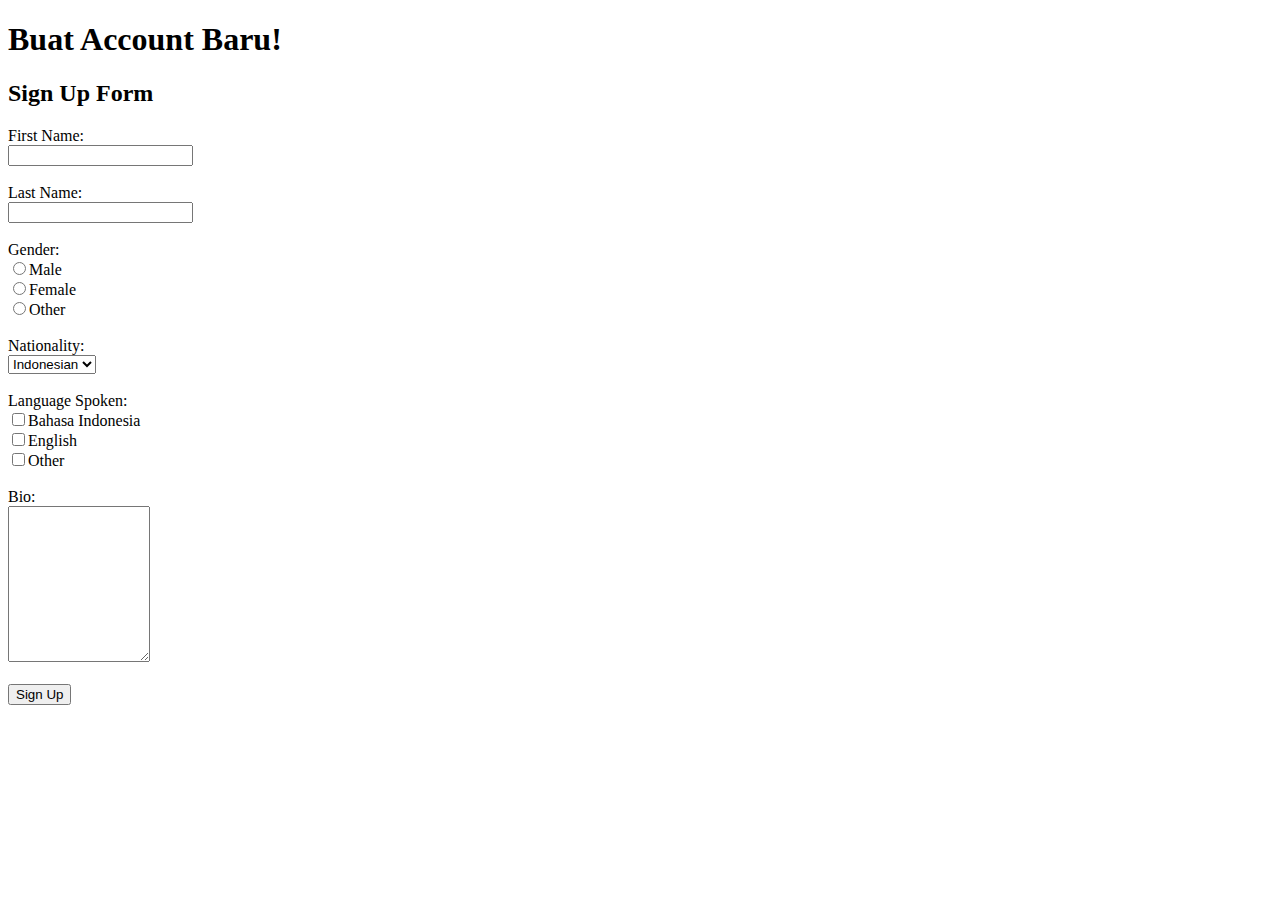
==== day-1/form.html @ 72675cdb "mengerjakan day 1" ====
<!DOCTYPE html>
<html lang="en">
  <head>
    <meta charset="UTF-8" />
    <meta name="viewport" content="width=device-width, initial-scale=1.0" />
    <title>Form SanberBook</title>
  </head>
  <body>
    <h1>Buat Account Baru!</h1>
    <h2>Sign Up Form</h2>

    <form action="welcome.html" method="post">
      <label>First Name:</label><br />
      <input type="text" /> <br /><br />

      <label>Last Name:</label><br />
      <input type="text" /> <br /><br />

      <label>Gender:</label><br />
      <input type="radio" name="Gender:" />Male<br />
      <input type="radio" name="Gender:" />Female<br />
      <input type="radio" name="Gender:" />Other<br /><br />

      <label>Nationality:</label><br />
      <select name="bahasa">
        <option value="">Indonesian</option>
        <option value="">English</option>
        <option value="">Other</option></select
      ><br /><br />

      <label>Language Spoken:</label><br />
      <input type="checkbox" name="Language Spoken:" />Bahasa Indonesia<br />
      <input type="checkbox" name="Language Spoken:" />English<br />
      <input type="checkbox" name="Language Spoken:" />Other<br /><br />

      <label>Bio:</label><br />
      <textarea cols="15" rows="10"></textarea> <br /><br />

      <input type="submit" value="Sign Up" />
    </form>
  </body>
</html>
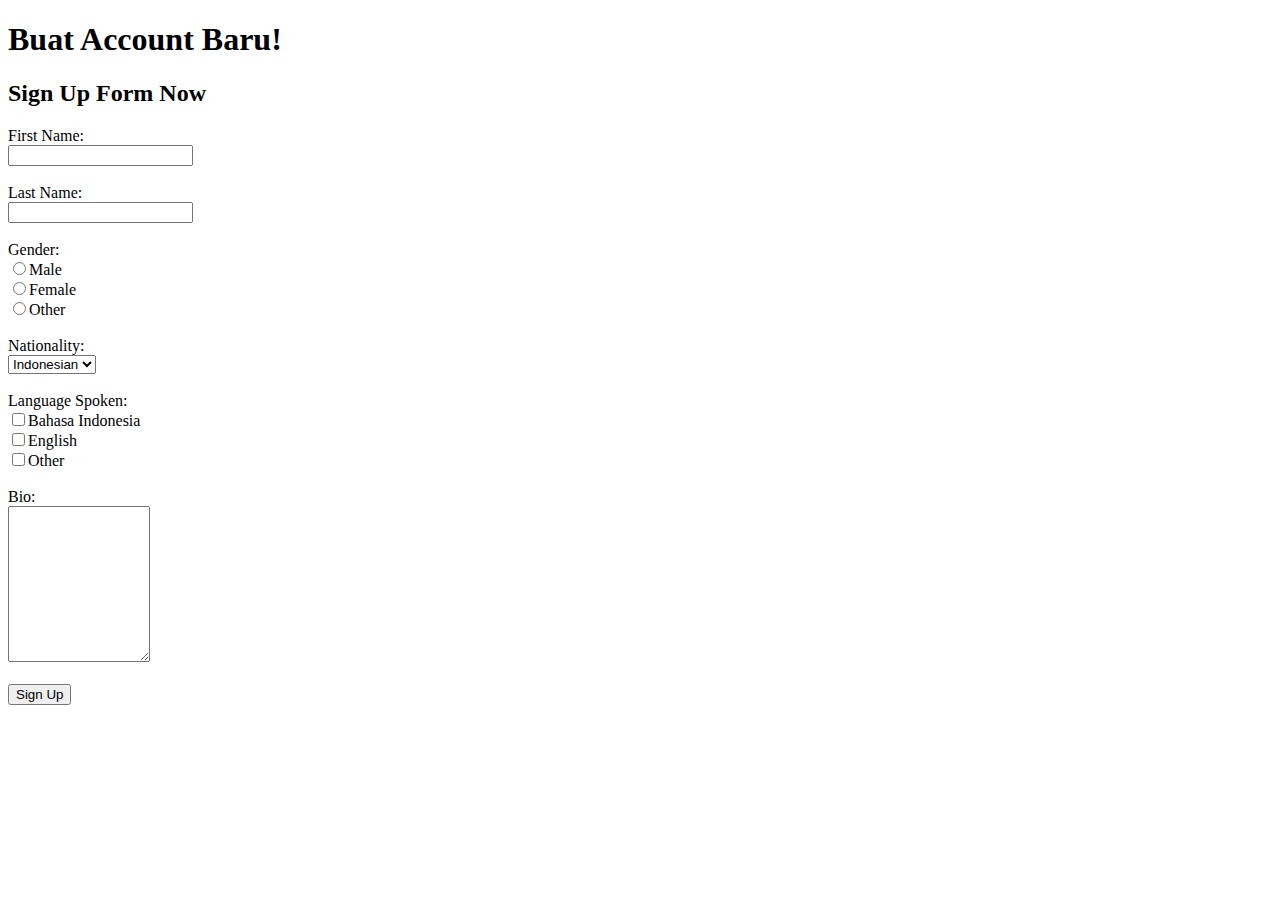
==== commit 452558de: "update day 1" ====
--- a/day-1/form.html
+++ b/day-1/form.html
@@ -7,7 +7,7 @@
   </head>
   <body>
     <h1>Buat Account Baru!</h1>
-    <h2>Sign Up Form</h2>
+    <h2>Sign Up Form Now</h2>
 
     <form action="welcome.html" method="post">
       <label>First Name:</label><br />
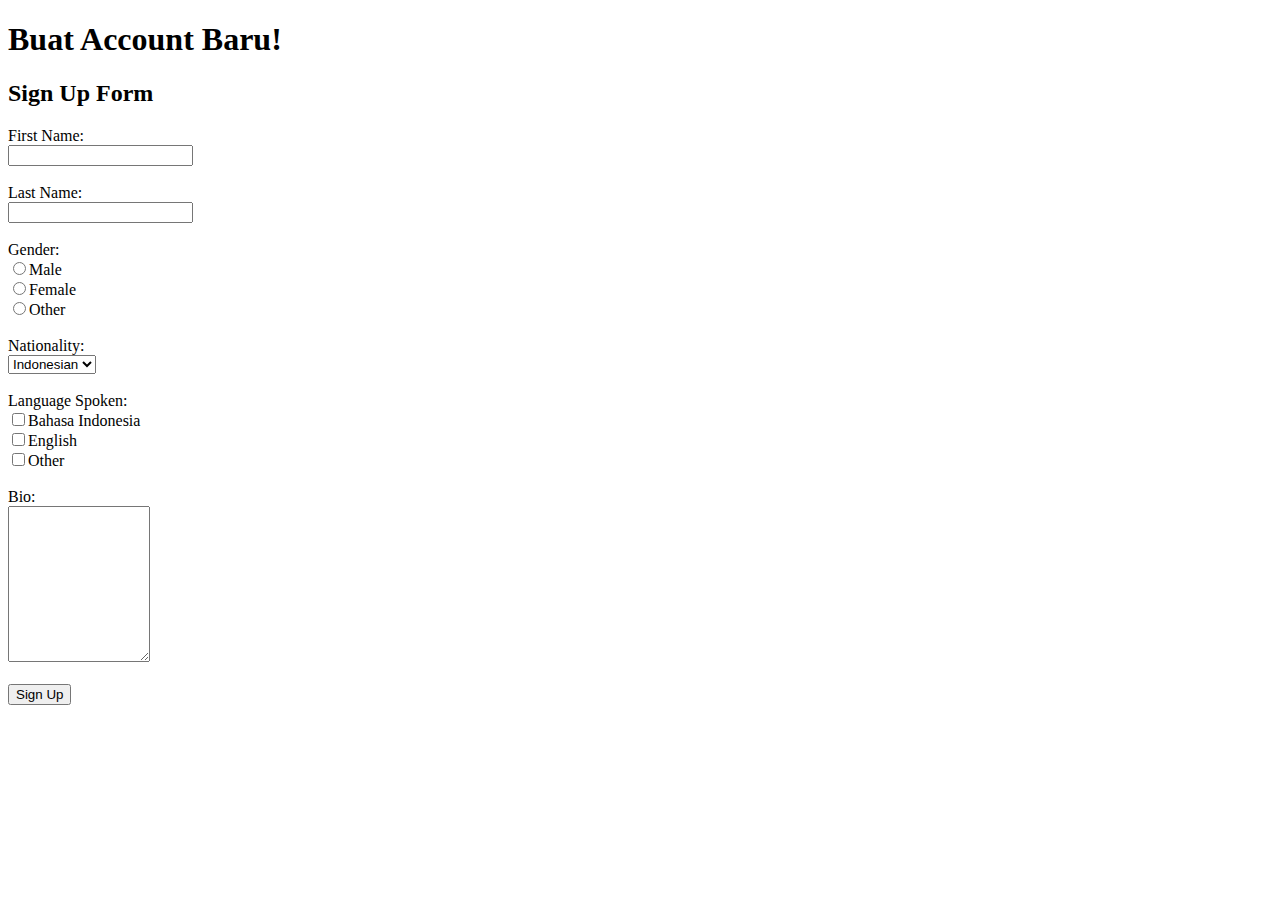
==== commit bb7ec88c: "update day 1 form html" ====
--- a/day-1/form.html
+++ b/day-1/form.html
@@ -7,7 +7,7 @@
   </head>
   <body>
     <h1>Buat Account Baru!</h1>
-    <h2>Sign Up Form Now</h2>
+    <h2>Sign Up Form</h2>
 
     <form action="welcome.html" method="post">
       <label>First Name:</label><br />
